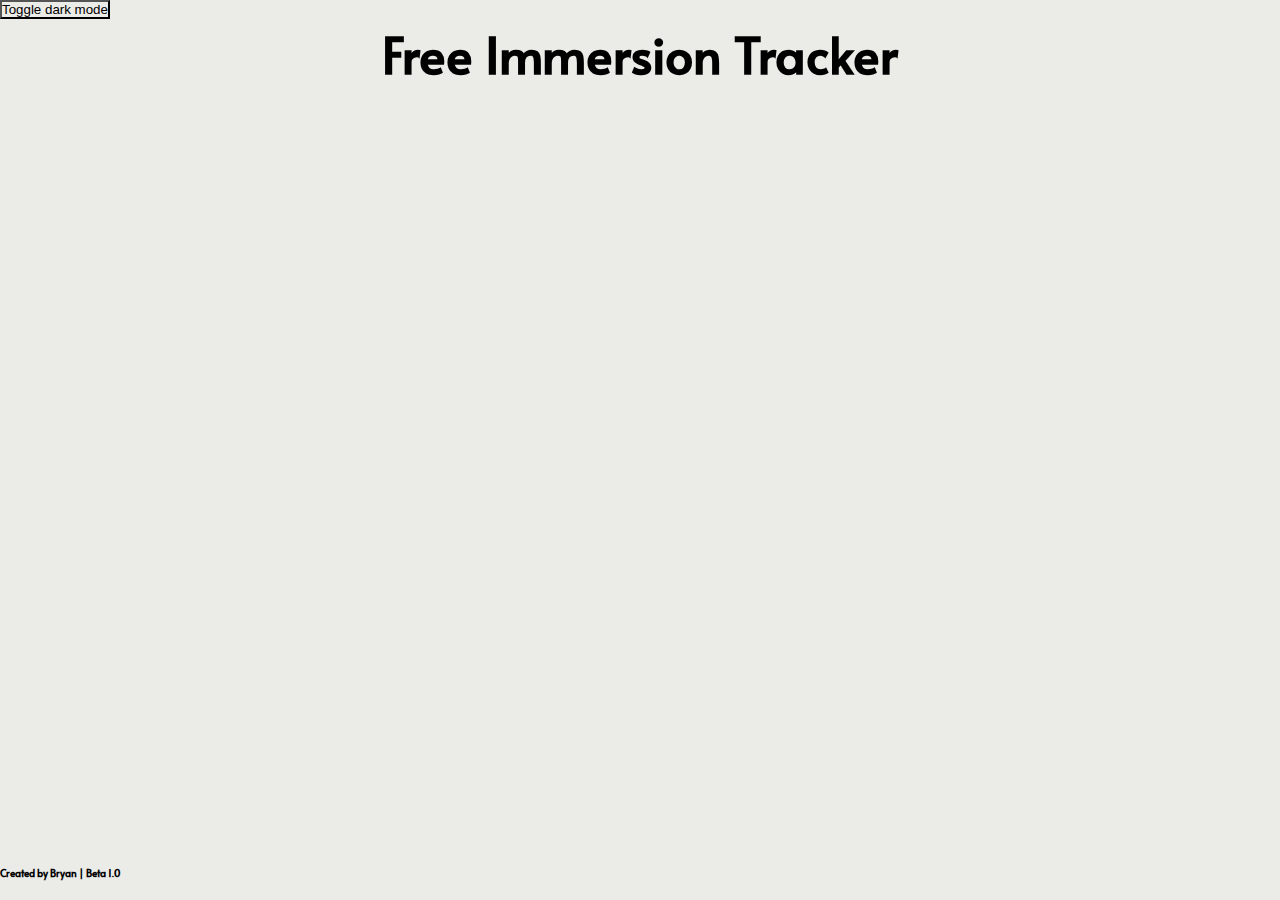
==== index.html @ 8257b13a "Change to InputTrac" ====
<!DOCTYPE html>
<!--[if lt IE 7]>      <html class="no-js lt-ie9 lt-ie8 lt-ie7"> <![endif]-->
<!--[if IE 7]>         <html class="no-js lt-ie9 lt-ie8"> <![endif]-->
<!--[if IE 8]>         <html class="no-js lt-ie9"> <![endif]-->
<!--[if gt IE 8]><!--> <html class="no-js"> <!--<![endif]-->
    <head>
        <meta charset="utf-8">
        <meta http-equiv="X-UA-Compatible" content="IE=edge">
        <title>Input Trac</title>
        <meta name="description" content="">
        <meta name="viewport" content="width=device-width, initial-scale=1">
        <link href="https://fonts.googleapis.com/css2?family=Alata&display=swap" rel="stylesheet">
        <link rel="stylesheet" href="style.css">
        <script type="text/javascript" href="app.js"></script>
        <script src="https://apis.google.com/js/platform.js" async defer></script>

       
    </head>
    <body>
        <button onclick="darkMode()">Toggle dark mode</button>
        <h1 class="title">Free Immersion Tracker</h1>
            </body>
            <br>
        <h1 class="footer"> Created by Bryan | Beta 1.0</h1>


        <script>
            function darkMode() {
        var element = document.body;
        element.classList.toggle("dark-mode");
      }
    </script> 

    </body>
</html>
---- style.css ----
* {
    margin: 0;
    padding: 0;
    background-color:#EBEBE8;
}
html{
    height:100%;
    width:100%;
    background-color:#EBEBE8;
    
}
.dark-mode {
    background-color: #141414;
    color: EBEBE8;
  }
h1{
    font-family: 'Alata', sans-serif;
    text-align: center;
    padding-bottom: 20px;
    font-size: 250%;
}
div {
    padding:0px;

}
.button{
    border: none;
}
.title{
    font-size: 50px;
}
.footer {
    font-size:10px;
    position: absolute;
    bottom: 0;
}
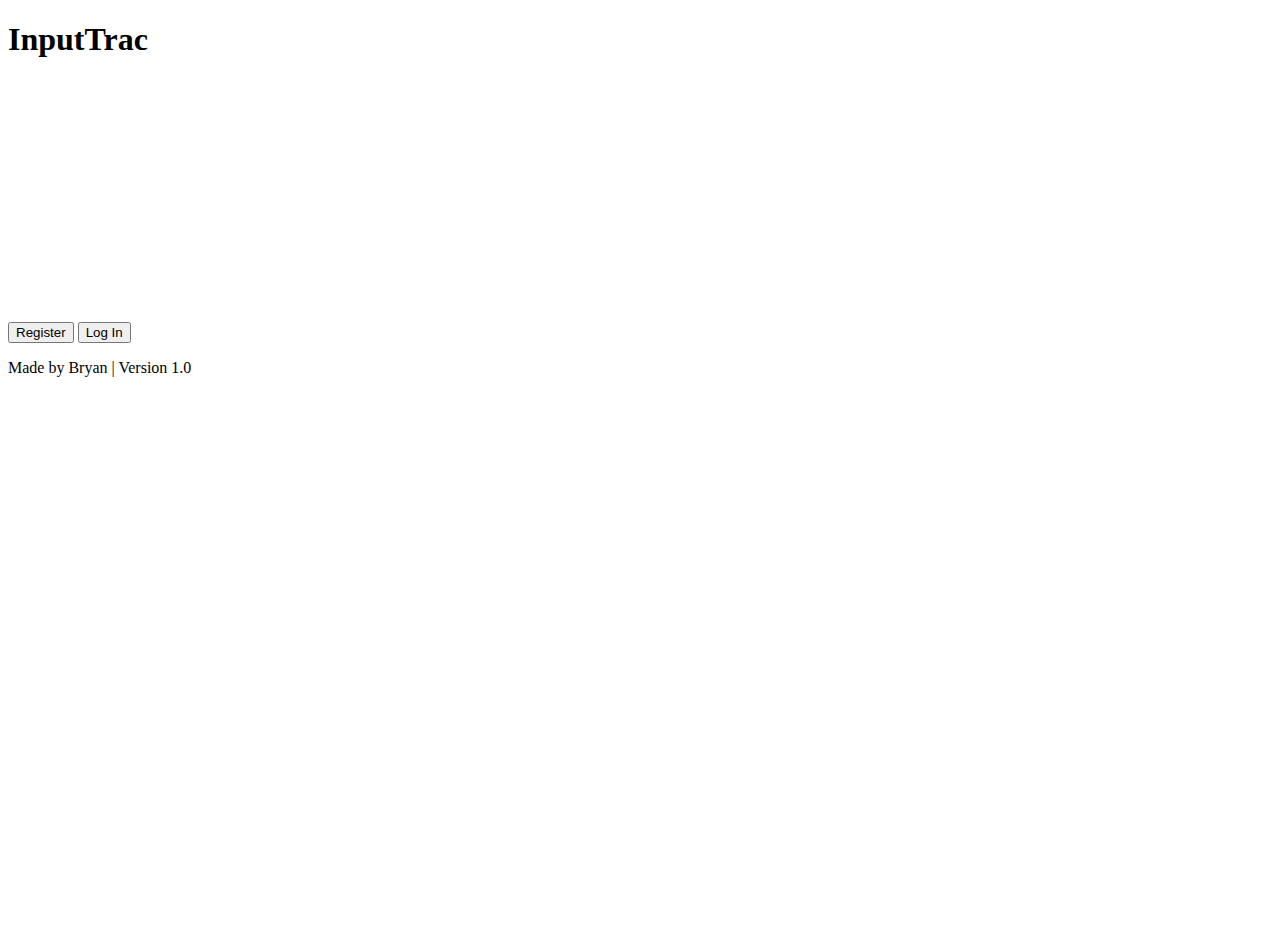
==== commit 3ddeb9c4: "Register PAge" ====
--- a/index.html
+++ b/index.html
@@ -1,35 +1,66 @@
 <!DOCTYPE html>
-<!--[if lt IE 7]>      <html class="no-js lt-ie9 lt-ie8 lt-ie7"> <![endif]-->
-<!--[if IE 7]>         <html class="no-js lt-ie9 lt-ie8"> <![endif]-->
-<!--[if IE 8]>         <html class="no-js lt-ie9"> <![endif]-->
-<!--[if gt IE 8]><!--> <html class="no-js"> <!--<![endif]-->
-    <head>
-        <meta charset="utf-8">
-        <meta http-equiv="X-UA-Compatible" content="IE=edge">
-        <title>Input Trac</title>
-        <meta name="description" content="">
-        <meta name="viewport" content="width=device-width, initial-scale=1">
-        <link href="https://fonts.googleapis.com/css2?family=Alata&display=swap" rel="stylesheet">
-        <link rel="stylesheet" href="style.css">
-        <script type="text/javascript" href="app.js"></script>
-        <script src="https://apis.google.com/js/platform.js" async defer></script>
-
-       
-    </head>
-    <body>
-        <button onclick="darkMode()">Toggle dark mode</button>
-        <h1 class="title">Free Immersion Tracker</h1>
-            </body>
-            <br>
-        <h1 class="footer"> Created by Bryan | Beta 1.0</h1>
+<html lang="en">
+<head>
+  <meta charset="UTF-8">
+  <meta name="viewport" content="width=device-width, initial-scale=1, shrink-to-fit=no">
+  <meta http-equiv="x-ua-compatible" content="ie=edge">
+  <title>InputTrac</title>
+  <!-- MDB icon -->
+  <link rel="icon" href="InputTrack.png" type="image/x-icon">
+  <!-- Font Awesome -->
+  <link rel="stylesheet" href="https://use.fontawesome.com/releases/v5.11.2/css/all.css">
+  <!-- Google Fonts Roboto -->
+  <link rel="stylesheet" href="https://fonts.googleapis.com/css?family=Roboto:300,400,500,700&display=swap">
+  <!-- Bootstrap core CSS -->
+  <link rel="stylesheet" href="MDB-Free/css/bootstrap.css">
+  <!-- Material Design Bootstrap -->
+  <link rel="stylesheet" href="MDB-Free/css/mdb.min.css">
+  <!-- Your custom styles (optional) -->
+  <link rel="stylesheet" href="css/style.css">
 
 
-        <script>
-            function darkMode() {
-        var element = document.body;
-        element.classList.toggle("dark-mode");
-      }
-    </script> 
 
-    </body>
-</html>+<meta property="og:type" content="website">
+<meta property="og:url" content="https://www.genzpolyglot.com/">
+<meta property="og:title" content="InputTrac | Language Tracking">
+<meta property="og:description" content="InputTrac lets you track your speaking, reading, and listening with detailed statistics.">
+<meta property="og:image" content="https://prnt.sc/u1z2j5">
+
+</head>
+<body>
+
+  <!-- Start your project here-->  
+  <div style="height: 100vh">
+    <div class="flex-center flex-column">
+      <h1 class="text-hide animated fadeIn mb-4" style="background-image: url('InputTrack2.png'); width: 251px; height: 240px;">InputTrac</h1>
+      <h5 class="animated fadeIn mb-3" style="color:white">InputTrac Coming Soon</h5>
+      
+
+      <button class="btn purple-gradient" onClick="loginPage()" value="Redirect">Register</button>
+      <button class="btn blue-gradient">Log In</button>
+
+      <p class="animated fadeIn text-muted">Made by Bryan | Version 1.0</p>
+    </div>
+  </div>
+  <!-- End your project here-->
+
+
+
+  <!-- jQuery -->
+  <script type="text/javascript" src="MDB-Free/js/jquery.min.js"></script>
+  <!-- Bootstrap tooltips -->
+  <script type="text/javascript" src="MDB-Free/js/popper.min.js"></script>
+  <!-- Bootstrap core JavaScript -->
+  <script type="text/javascript" src="MDB-Free/js/bootstrap.min.js"></script>
+  <!-- MDB core JavaScript -->
+  <script type="text/javascript" src="MDB-Free/js/mdb.min.js"></script>
+  <!-- Your custom scripts (optional) -->
+  <script type="text/javascript" src=action.js></script>
+
+
+
+
+
+
+</body>
+</html>
